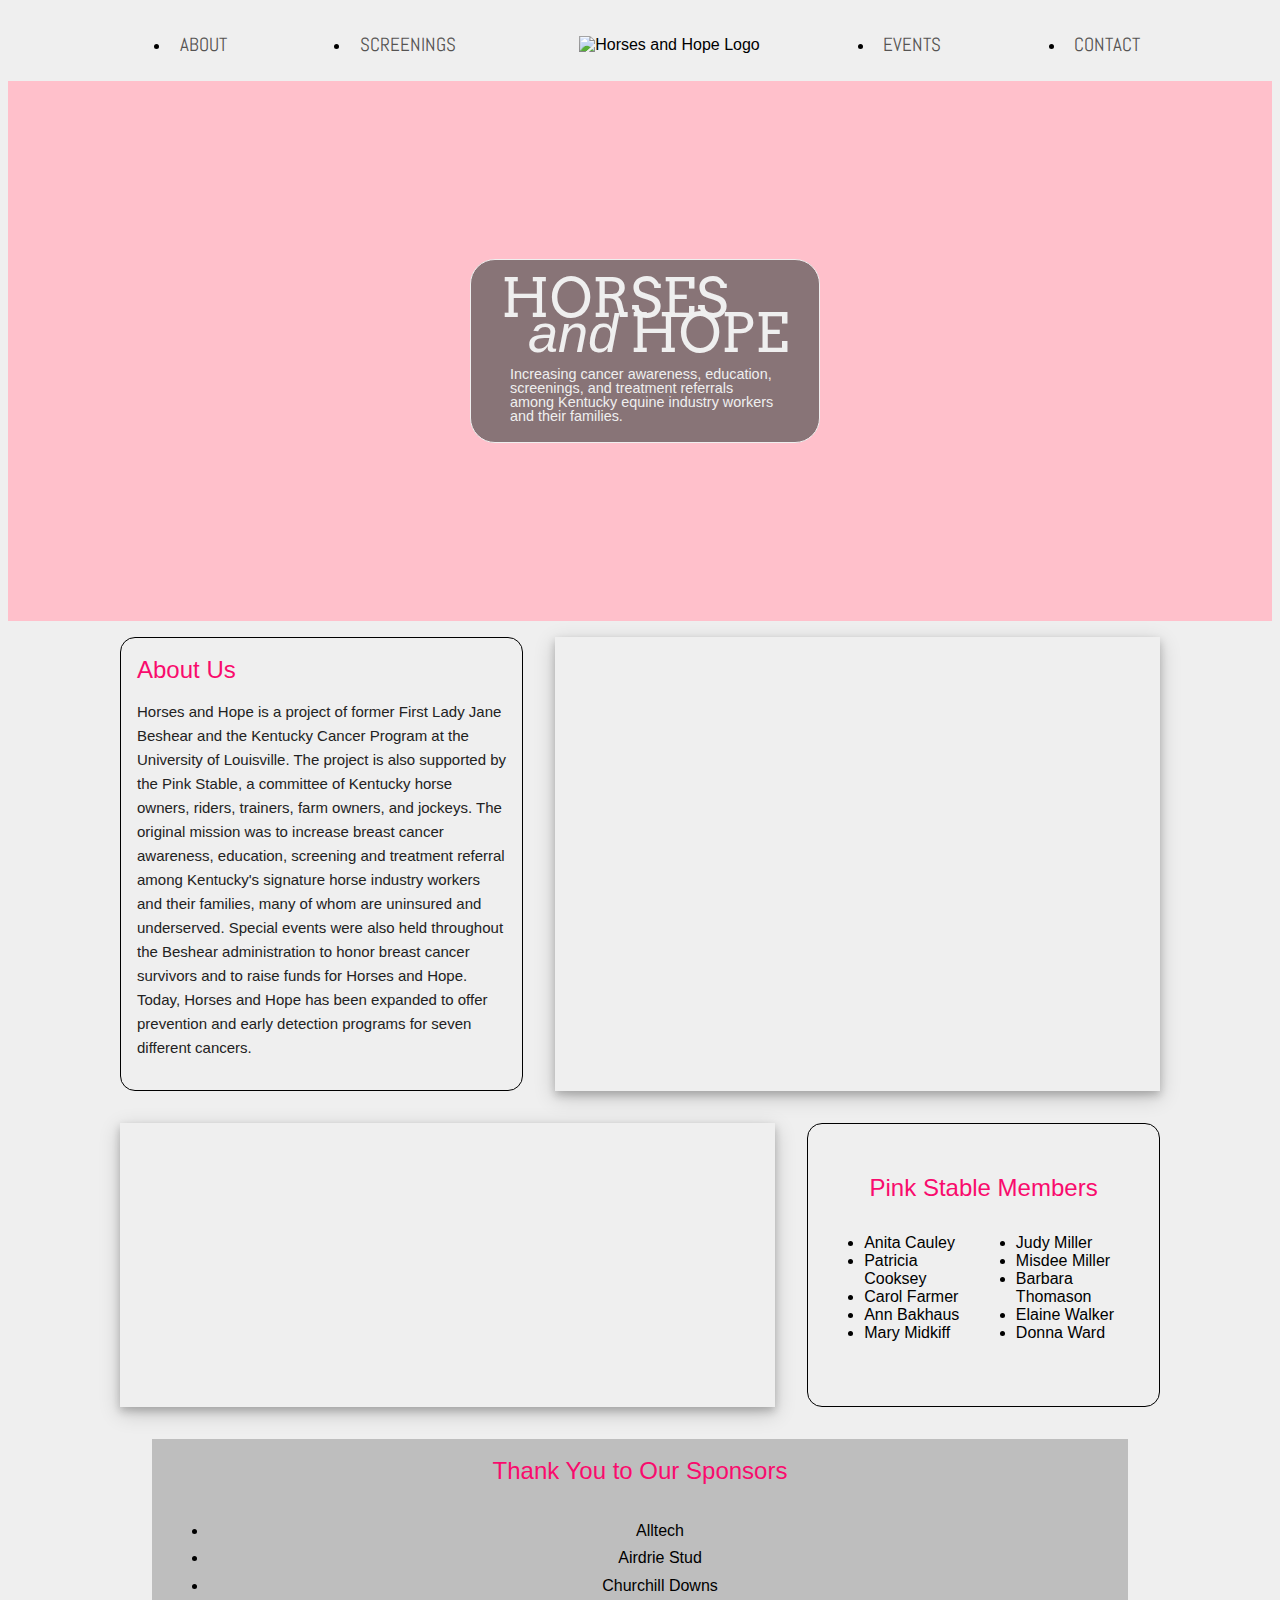
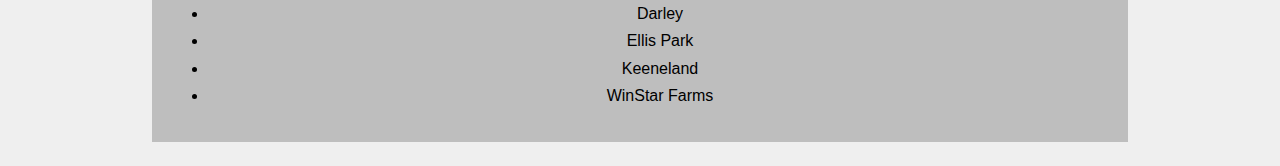
==== index.html @ d14c0bf7 "Rename index file" ====
<!DOCTYPE html>
<html lang="en">
<head>
    <meta charset="UTF-8">
    <meta name="viewport" content="width=device-width, initial-scale=1.0">
    <meta http-equiv="X-UA-Compatible" content="ie=edge">
    <link href='https://fonts.googleapis.com/css?family=Abel' rel='stylesheet'>
    <link href="https://fonts.googleapis.com/css?family=Arvo&display=swap" rel="stylesheet">
    <link rel="stylesheet" type="text/css" href="css/normalize.css">
    <link rel="stylesheet" type="text/css" href="css/mainflex.css">
    <script type="text/javascript" src="app.js"></script>
    <title>Horses and Hope</title>
</head>
<body>
    <div class="banner">    
        <img src="img/logovector.png" alt="Horses and Hope Logo" id="logo">
        <div class="dropdown-menu">
            <button onclick="myFunction()" class="menu-button"><img src="img/menu.png" alt="Hamburger menu icon" class="menu"></button>
            <div id="myDropdown" class="dropdown-content">
                <a href="indexflex.html">About</a>
                <a href="screenings.html">Screenings</a>
                <a href="events.html">Events</a>
                <a href="contact.html">Contact</a>
            </div>
        </div>
        <ul class="main-nav">
            <li><a href="indexflex.html">About</a></li>
            <li><a href="screenings.html">Screenings</a></li>
            <img src="img/logovector.png" alt="Horses and Hope Logo" id="nav-logo" a href="indexflex.html">
            <li><a href="events.html">Events</a></li>
            <li><a href="contact.html">Contact</a></li>
        </ul>
    </div>
    <div class="main-page">
        <div class="title">
            <h1>HORSES <br>&ensp;<i>and</i> HOPE</h1>
                <h2 class="mission">Increasing cancer awareness, education, screenings, and treatment referrals among Kentucky equine industry workers and their families.</h2>
        </div>
    </div>

    <div class="intro">
        <div class="col col1">
            <h2>About Us</h2>
                <p>Horses and Hope is a project of former First Lady Jane Beshear and the Kentucky Cancer Program at the University of Louisville. 
                    The project is also supported by the Pink Stable, a committee of Kentucky horse owners, riders, trainers, farm owners, and jockeys. 
                    The original mission was to increase breast cancer awareness, education, screening and treatment referral among Kentucky's signature 
                    horse industry workers and their families, many of whom are uninsured and underserved.  Special events were also held throughout 
                    the Beshear administration to honor breast cancer survivors and to raise funds for Horses and Hope.  Today, Horses and Hope has 
                    been expanded to offer prevention and early detection programs for seven different cancers.</p>
        </div>

        <div class="col img1">
            <div class="img1-inner"></div>
        </div>

        <div class="col img2">
        </div>

        <div class="col col2">
            <h2 class="stable-title">Pink Stable Members</h2>
                <div class="stable">
                    <ul class="stable-list">
                        <li>Anita Cauley</li>
                        <li>Patricia Cooksey</li>
                        <li>Carol Farmer</li>
                        <li>Ann Bakhaus</li>
                        <li>Mary Midkiff</li>
                    </ul>
                    <ul class="stable-list">
                        <li>Judy Miller</li>
                        <li>Misdee Miller</li>
                        <li>Barbara Thomason</li>
                        <li>Elaine Walker</li>
                        <li>Donna Ward</li>
                    </ul>
                </div>  
        </div>

        <div class="col col3">
            <h2>Thank You to Our Sponsors</h2>
                <ul>
                    <li>Alltech</li>
                    <li>Airdrie Stud</li>
                    <li>Churchill Downs</li>
                    <li>Darley</li>
                    <li>Ellis Park</li>
                    <li>Keeneland</li>
                    <li>WinStar Farms</li>
                </ul>
        </div>
    </div>
    
</body>
</html>
---- css/mainflex.css ----
/* Header */

* {
	box-sizing: border-box;
	font-family: 'Open Sans', sans-serif; 
}

body {
	background-color: #efefef;
	background-repeat: no-repeat;
	background-size: cover;
}

.banner {
	position: relative;
	width: 100%;
	overflow: hidden;
	top: 0;
	right: 0;
	left: 0;
	z-index: 700;
	background-color: #efefef;
	display: flex;
	flex-direction: row;
	justify-content: space-between;
	align-items: center;
}

#logo {
	margin-right: auto;
	min-width: 1em;
	max-height: 50px;
	padding-left: 1vw;
}

/* Menu */

.menu {
	max-height: 2em;
}

.menu-button {
	border: none;
	cursor: pointer;
	background-color: transparent;
	margin-right: 10px;
}

.menu-button:hover, .menu-button:focus {
	border: solid black 1px;
}

.dropdown {
	position: relative;
	display: inline-block;
}

.dropdown-content {
	display: none;
	position: absolute;
	background-color: pink;
	min-width: 160px;
	box-shadow: 0px 8px 16px 0px rgba(0,0,0,0.2);
	z-index: 900;
}

.dropdown-content a {
	color: black;
	padding: 12px 16px;
	text-decoration: none;
	display: block;
}

.dropdown-content a:hover {background-color: #ddd}

.show {display:block;}

.main-nav {
	display: none;
}

/* Mission Styling */

h1 {
	color: #F90B6D; 
	font-family: 'Open Sans', sans-serif; 
	font-size: 1.2em; 
	font-weight: 300; 
	line-height: 1em; 
	margin: 0 0 16px;
}

h2 { 
	color: #F90B6D; 
	font-family: 'Open Sans', sans-serif; 
	font-size: 24px; 
	font-weight: 300; 
	line-height: 32px; 
	margin: 0 0 14px; }


p { 
	color: #222; 
	font-family: 'Open Sans', sans-serif; 
	font-size: 15px; 
	font-weight: 400; 
	line-height: 24px; 
	margin: 0 0 14px; }

.main-page {
	background-color: pink;
	background-image: url(../img/race-edit.png);
	background-position: 50% 30%;
	background-repeat: no-repeat;
	background-size: cover;
	display: flex;
	align-items: center;
	justify-content: center;
	height: 50vh;
	padding-right: 10%;
}

.title {
	/* margin-right: 25%; */
	margin-left: 12%;
	display: flex;
	flex-direction: column;
	align-items: center;
	justify-content: center;
	border-radius: 25px;
	border: solid 1px #efefef;
	padding: 20px 20px 10px 20px;
	width: 300px;
	background-color: rgba(86, 84, 83, 0.7);
}


.title h1 {
	font-family: 'Arvo', serif;
	color: #efefef;
	font-size: 2.7em;  
	line-height: 30px; 
}

.mission {
	font-family: 'Open Sans', sans-serif;
	color: #efefef;
	font-size: 0.8em;
	line-height: 1em;
	/* width: 90%; */
	width: 240px;
	text-align: justify;
}

/* Content Columns */

.intro {
	display: flex;
	flex-direction: column;
}

.col {
	background: transparent;
	padding: 1em;
	margin: 1em; 
}

.col1 {
	border: solid black 1.5px;
	border-radius: 15px;
}

.img1{
	display: none;
}

/* .col2 {
	display: flex;
	flex-direction: column;
	justify-content: space-around;
	align-content: center;
	background: transparent;
	background-image: url(../img/pink-stable.jpg);
	background-repeat: no-repeat;
	background-size: cover;
	background-position: 50% 30%;
} */

.col2 {
	display: flex;
	flex-direction: column;
	justify-content: space-around;
	align-content: center;
    position: relative;
    background: white;
	overflow: hidden;
	border: solid black 1.5px;
	border-radius: 15px;
}

.col2:before {
    content: ' ';
    display: block;
    position: absolute;
    left: 0;
    top: 0;
    width: 100%;
    height: 100%;
    z-index: 1;
	opacity: 0.4;
	background-image: url(../img/pink-stable.jpg);
	background-repeat: no-repeat;
	background-size: cover;
	background-position: 50% 30%;	
}

.stable-title {
	align-self: center;
	z-index: 2;
}

.stable {
	display: flex;
	flex-direction: row;
	justify-content: space-around;
	z-index: 2;
}

.stable-list {
	font-family: 'Open Sans', sans-serif;
}


/* Media Queries */

@media only screen and (min-width: 550px) {
	* {
		box-sizing: border-box;
		font-family: 'Open Sans', sans-serif; 
	}

	body {
		background-color: #efefef;
		background-repeat: no-repeat;
		background-size: cover;
	}

	.banner {
		padding: 0.5em;
		width: 100%;
		overflow: hidden;
		right: 0;
		left: 0;
		z-index: 700;
		background-color: #efefef;
		display: flex;
		flex-direction: row;
		justify-content: space-between;
	}

	#logo {
		display: none;
	}

	.menu-button {
		display: none;
	}

	.main-nav {
		width: 100%;
		display: flex;
		justify-content: space-evenly;
		align-items: center;
	}
	
	.main-nav ul {
		display: flex;
		flex-direction: row;
		justify-content: flex-end;
		align-items: stretch;
		padding-top: 20px;
	}
	
	.main-nav a {
		display: inline-block;
		font-size: 1.2em;
		padding: 0 0.5em;
		color: #565453;
		text-decoration: none;
		text-transform: uppercase;
		font-family: "Abel";
	}
	
	.main-nav a:hover {
		color: #F90B6D;
		text-decoration: none;
	}

	.main-nav-dropdown {
		display: none;
	}

	#nav-logo {
		min-width: 1em;
		max-height: 40px;
	}

	/* h1 {
		color: #F90B6D; 
		font-family: 'Open Sans', sans-serif; 
		font-size: 20px; 
		font-weight: 300; 
		line-height: 25px; 
		margin: 0 0 16px;
	}

	h2 { 
		color: #F90B6D; 
		font-family: 'Open Sans', sans-serif; 
		font-size: 24px; 
		font-weight: 300; 
		line-height: 32px; 
		margin: 0 0 14px; } */


	p { 
		color: #222; 
		font-family: 'Open Sans', sans-serif; 
		font-size: 15px; 
		font-weight: 400; 
		line-height: 24px; 
		margin: 0 0 14px; }
}

@media only screen and (min-width: 833px) {

	.main-page {
		height: 60vh;
		width: 100%;
	}

	.title {
		/* margin-right: 25%; */
		margin-left: 12%;
		display: flex;
		flex-direction: column;
		align-items: center;
		justify-content: center;
		border-radius: 25px;
		border: solid 1px #efefef;
		padding: 20px 20px 5px 20px;
		width: 350px;
		background-color: rgba(86, 84, 83, 0.7);
	}


	.title h1 {
		font-family: 'Arvo', serif;
		color: #efefef;
		font-size: 3.375em;  
		line-height: 35px; 
	}

	.mission {
		font-family: 'Open Sans', sans-serif;
		color: #efefef;
		font-size: 0.9em;
		line-height: 0.975em;
		width: 270px;
		text-align: left;
	}

	.menu-button {
		display: none;
	}

	.intro {
		margin: 0 10vw;
		flex-direction: row;
		flex-wrap: wrap;
		background-color: transparent;
	}

	.col1 {
		width: 40%;
		margin: 1em 1em 1em -1em;
	}

	.img1 {
		display: block;
		width: 60%;
		margin: 1em -1em 1em 1em;
		background-image: url(../img/pink-mustang.jpeg);
		background-size: cover;
		box-shadow: 0 4px 8px 0 rgba(0, 0, 0, 0.2), 0 6px 20px 0 rgba(0, 0, 0, 0.19);
	}

	/* .img1-inner {
		width: 100%;
		height: 100%;
		background-image: url(../img/pink-mustang.jpeg);
		background-size: cover;
	} */

	.col2 {
		background: transparent;
		background-image: none;
		width: 35%;
		padding: 3em 1em;
		margin: 1em -1em 1em 1em;
	}

	.col2:before {
		display: none;
	}

	.img2 {
		background-image: url(../img/pink-stable.jpg);
		background-size: cover;
		background-position: 50%;
		box-shadow: 0 4px 8px 0 rgba(0, 0, 0, 0.2), 0 6px 20px 0 rgba(0, 0, 0, 0.19);
		width: 65%;
		margin: 1em 1em 1em -1em;
	}

	.col3{
		width: 100%;
		display: flex;
		flex-direction: column;
		justify-content: center;
		flex-wrap: wrap;
		background: #BEBEBE;
	}

	.col3 h2 {
		text-align: center;
	}

	.col3 li {
		padding: 0.3em;
		text-align: center;
	}
}
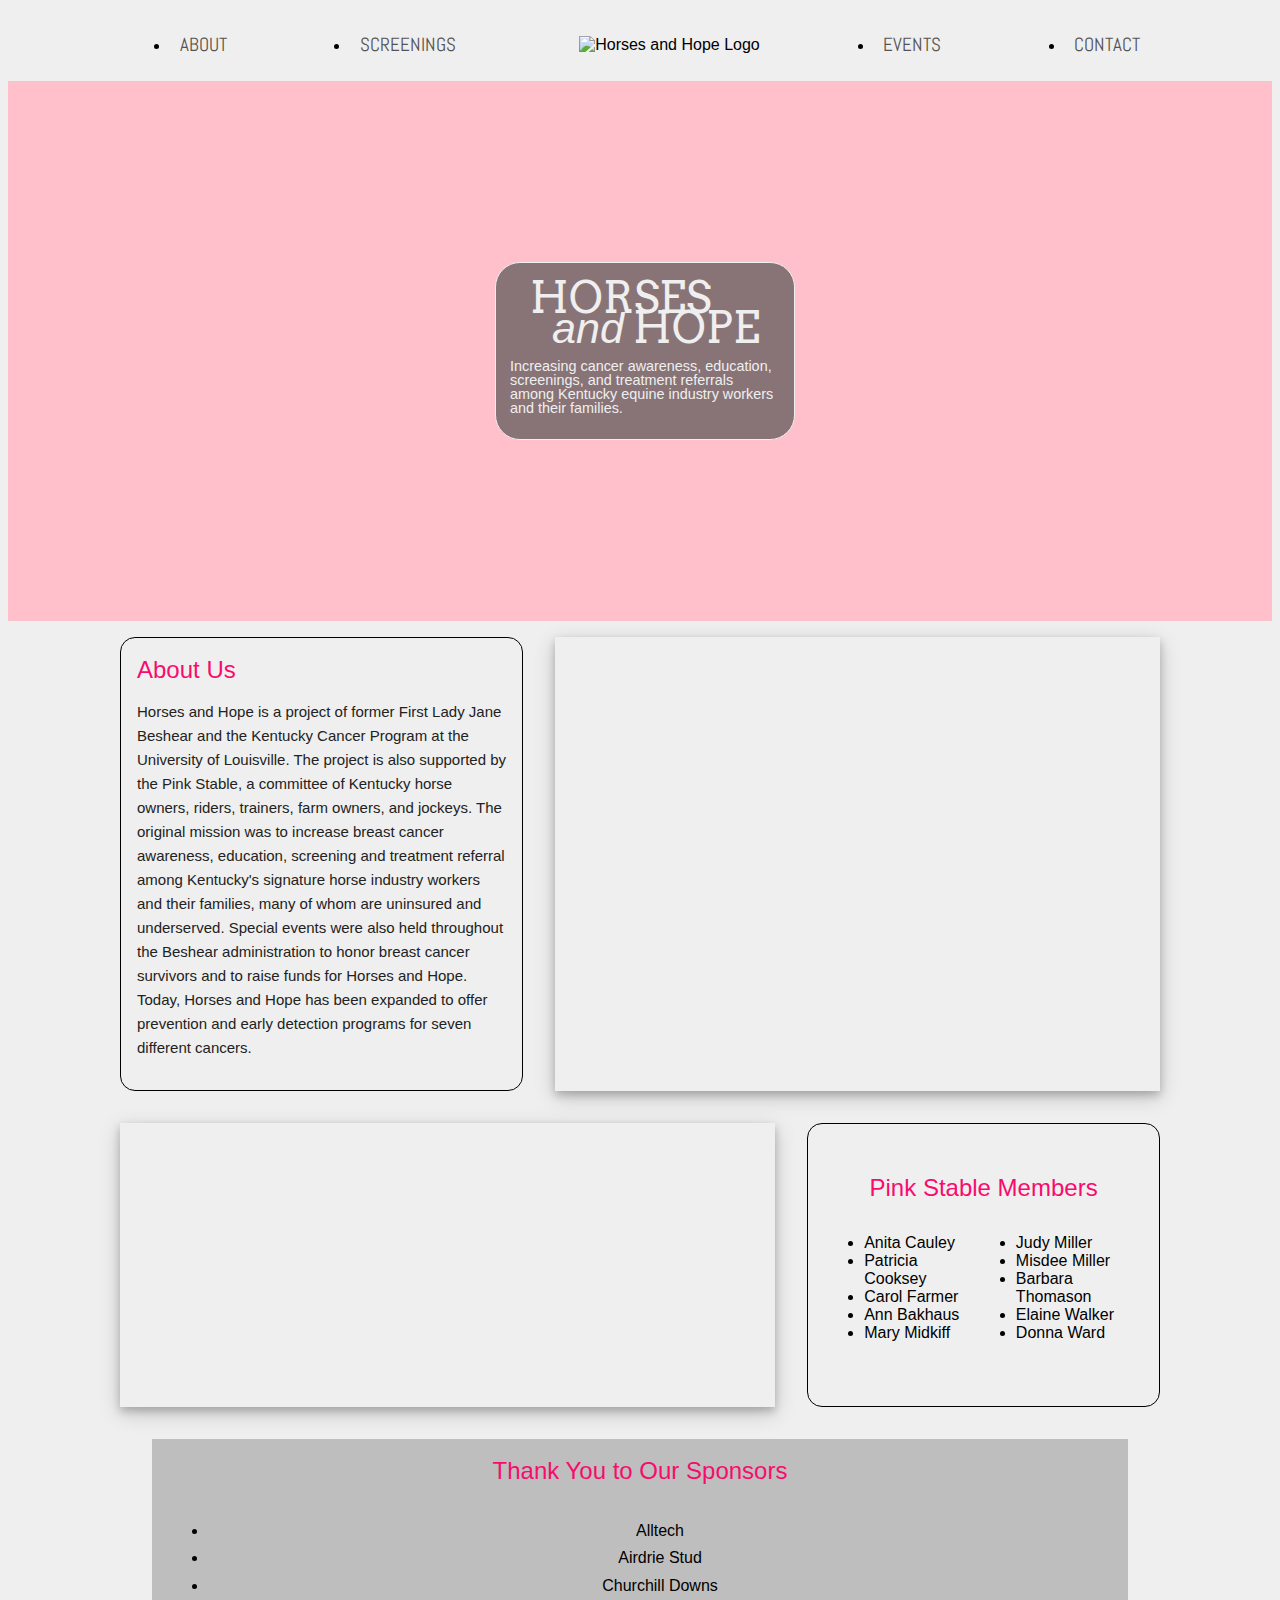
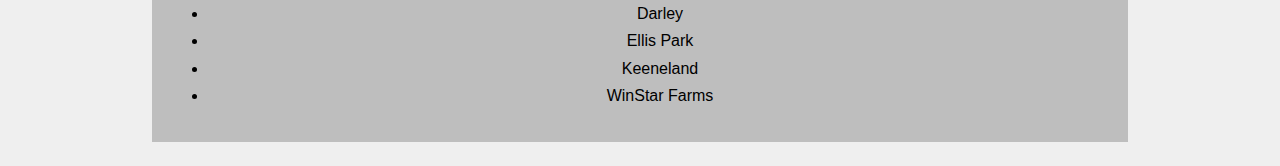
==== commit 382eef6b: "Add mobile dropdown menu" ====
--- a/index.html
+++ b/index.html
@@ -8,14 +8,15 @@
     <link href="https://fonts.googleapis.com/css?family=Arvo&display=swap" rel="stylesheet">
     <link rel="stylesheet" type="text/css" href="css/normalize.css">
     <link rel="stylesheet" type="text/css" href="css/mainflex.css">
-    <script type="text/javascript" src="app.js"></script>
+    <script type="text/javascript" src="js/app.js"></script>
     <title>Horses and Hope</title>
 </head>
 <body>
-    <div class="banner">    
+    <div class="top-menu">    
         <img src="img/logovector.png" alt="Horses and Hope Logo" id="logo">
         <div class="dropdown-menu">
-            <button onclick="myFunction()" class="menu-button"><img src="img/menu.png" alt="Hamburger menu icon" class="menu"></button>
+            <button class="menu-button">Menu</button>
+            <!-- <img src="img/menu.png" alt="Dropdown menu icon" id="hamburger-menu"> -->
             <div id="myDropdown" class="dropdown-content">
                 <a href="indexflex.html">About</a>
                 <a href="screenings.html">Screenings</a>
--- a/css/mainflex.css
+++ b/css/mainflex.css
@@ -1,4 +1,4 @@
-/* Header */
+/* Universal Styling */
 
 * {
 	box-sizing: border-box;
@@ -11,13 +11,12 @@
 	background-size: cover;
 }
 
-.banner {
-	position: relative;
+/* Navigation Menu */
+
+.top-menu {
+	position: fixed;
 	width: 100%;
-	overflow: hidden;
-	top: 0;
-	right: 0;
-	left: 0;
+	height: 50px;
 	z-index: 700;
 	background-color: #efefef;
 	display: flex;
@@ -33,9 +32,7 @@
 	padding-left: 1vw;
 }
 
-/* Menu */
-
-.menu {
+#hamburger-menu {
 	max-height: 2em;
 }
 
@@ -44,20 +41,23 @@
 	cursor: pointer;
 	background-color: transparent;
 	margin-right: 10px;
+	z-index: 901;
 }
 
 .menu-button:hover, .menu-button:focus {
 	border: solid black 1px;
 }
 
-.dropdown {
-	position: relative;
-	display: inline-block;
+.dropdown-menu {
+	display: flex;
+	flex-direction: column;
 }
 
 .dropdown-content {
 	display: none;
 	position: absolute;
+	top: 45px;
+	right: 20px;
 	background-color: pink;
 	min-width: 160px;
 	box-shadow: 0px 8px 16px 0px rgba(0,0,0,0.2);
@@ -79,7 +79,7 @@
 	display: none;
 }
 
-/* Mission Styling */
+/* Mission Banner Styling */
 
 h1 {
 	color: #F90B6D; 
@@ -234,20 +234,12 @@
 /* Media Queries */
 
 @media only screen and (min-width: 550px) {
-	* {
-		box-sizing: border-box;
-		font-family: 'Open Sans', sans-serif; 
-	}
-
-	body {
-		background-color: #efefef;
-		background-repeat: no-repeat;
-		background-size: cover;
-	}
-
-	.banner {
+
+	.top-menu {
 		padding: 0.5em;
+		position: static;
 		width: 100%;
+		height: auto;
 		overflow: hidden;
 		right: 0;
 		left: 0;
@@ -321,7 +313,7 @@
 		font-weight: 300; 
 		line-height: 32px; 
 		margin: 0 0 14px; } */
-
+/* 
 
 	p { 
 		color: #222; 
@@ -329,36 +321,15 @@
 		font-size: 15px; 
 		font-weight: 400; 
 		line-height: 24px; 
-		margin: 0 0 14px; }
+		margin: 0 0 14px; } */
 }
 
 @media only screen and (min-width: 833px) {
 
+	
 	.main-page {
 		height: 60vh;
 		width: 100%;
-	}
-
-	.title {
-		/* margin-right: 25%; */
-		margin-left: 12%;
-		display: flex;
-		flex-direction: column;
-		align-items: center;
-		justify-content: center;
-		border-radius: 25px;
-		border: solid 1px #efefef;
-		padding: 20px 20px 5px 20px;
-		width: 350px;
-		background-color: rgba(86, 84, 83, 0.7);
-	}
-
-
-	.title h1 {
-		font-family: 'Arvo', serif;
-		color: #efefef;
-		font-size: 3.375em;  
-		line-height: 35px; 
 	}
 
 	.mission {
@@ -392,6 +363,7 @@
 		margin: 1em -1em 1em 1em;
 		background-image: url(../img/pink-mustang.jpeg);
 		background-size: cover;
+		background-position: center;
 		box-shadow: 0 4px 8px 0 rgba(0, 0, 0, 0.2), 0 6px 20px 0 rgba(0, 0, 0, 0.19);
 	}
 
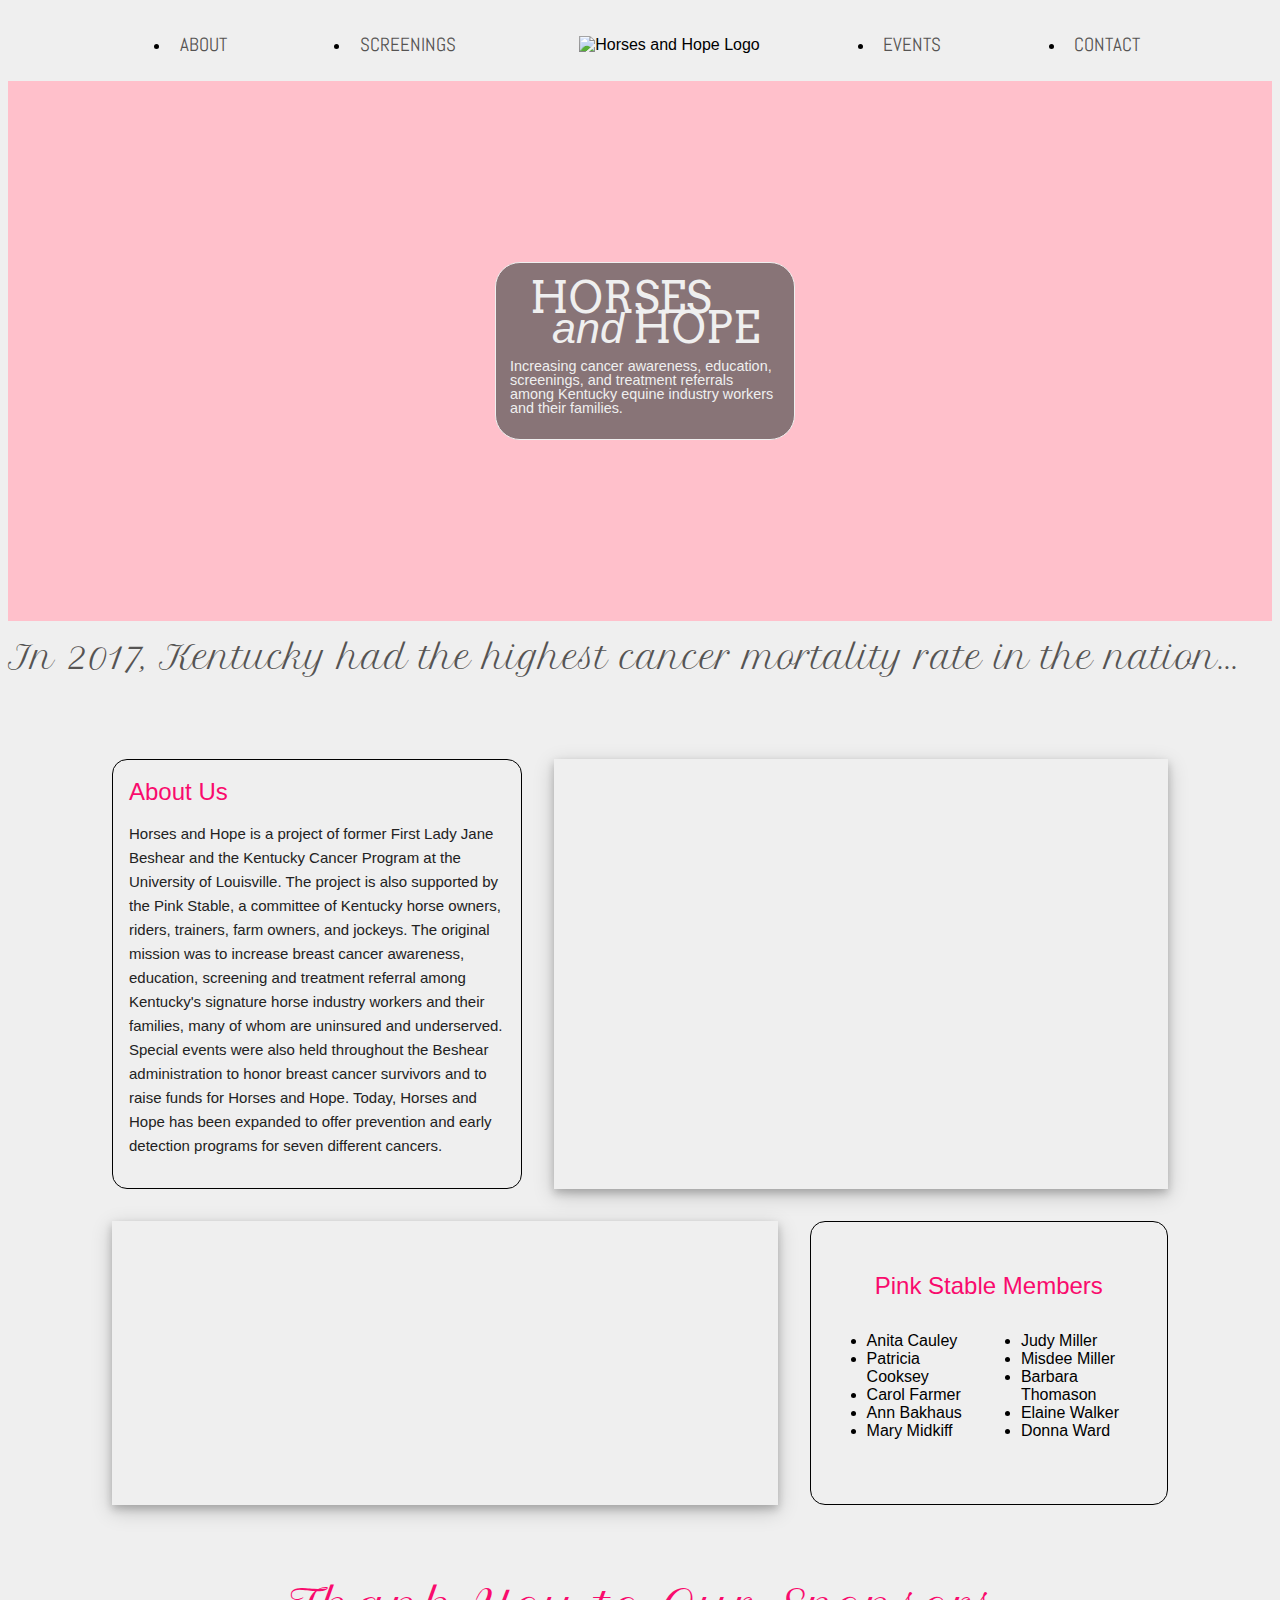
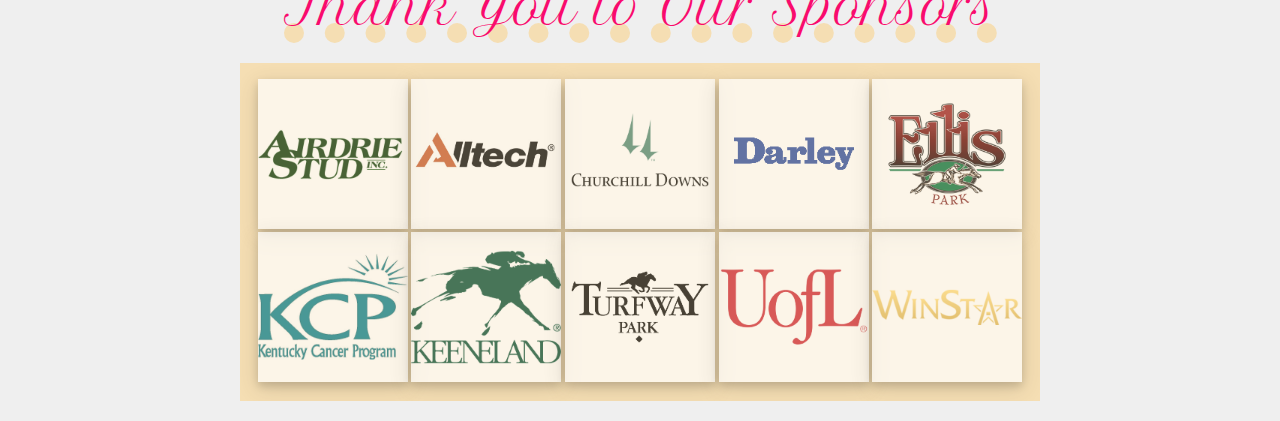
==== commit a719987c: "Add sponsor logos and animation" ====
--- a/index.html
+++ b/index.html
@@ -6,8 +6,10 @@
     <meta http-equiv="X-UA-Compatible" content="ie=edge">
     <link href='https://fonts.googleapis.com/css?family=Abel' rel='stylesheet'>
     <link href="https://fonts.googleapis.com/css?family=Arvo&display=swap" rel="stylesheet">
+    <link href="https://fonts.googleapis.com/css?family=Libre+Franklin|Pacifico|Petit+Formal+Script&display=swap" rel="stylesheet">
     <link rel="stylesheet" type="text/css" href="css/normalize.css">
     <link rel="stylesheet" type="text/css" href="css/mainflex.css">
+    <link rel="stylesheet" href="css/animate.min.css">
     <script type="text/javascript" src="js/app.js"></script>
     <title>Horses and Hope</title>
 </head>
@@ -15,8 +17,9 @@
     <div class="top-menu">    
         <img src="img/logovector.png" alt="Horses and Hope Logo" id="logo">
         <div class="dropdown-menu">
-            <button class="menu-button">Menu</button>
-            <!-- <img src="img/menu.png" alt="Dropdown menu icon" id="hamburger-menu"> -->
+            <!-- <script src="https://kit.fontawesome.com/201d859a27.js"></script>
+            <button class="menu-button"><i class="fas fa-bars" id="menu-button"></i></button> -->
+            <img src="img/menu.png" alt="Dropdown menu icon" class="menu-button" id="hamburger-menu">
             <div id="myDropdown" class="dropdown-content">
                 <a href="indexflex.html">About</a>
                 <a href="screenings.html">Screenings</a>
@@ -38,6 +41,8 @@
                 <h2 class="mission">Increasing cancer awareness, education, screenings, and treatment referrals among Kentucky equine industry workers and their families.</h2>
         </div>
     </div>
+
+    <h1 class="animated fadeInLeft delay-2s" id="stat">In 2017, Kentucky had the highest cancer mortality rate in the nation...</h1>
 
     <div class="intro">
         <div class="col col1">
@@ -89,6 +94,20 @@
                     <li>WinStar Farms</li>
                 </ul>
         </div>
+        <h2 id="sponsor">Thank You to Our Sponsors</h2>
+        <div class="col col4">
+                    <img src="img/airdrie.png" alt="Airdrie Stud logo" id="sponsor-logo">
+                    <img src="img/alltech.png" alt="Alltech logo" id="sponsor-logo">
+                    <img src="img/churchilldowns.png" alt="Churchill Downs logo" id="sponsor-logo">
+                    <img src="img/darley.png" alt="Darley Stud logo" id="sponsor-logo">
+                    <img src="img/ellispark.png" alt="Ellis Park logo" id="sponsor-logo">
+                    <img src="img/kcp.png" alt="Kentucky Cancer Program logo" id="sponsor-logo">
+                    <img src="img/keeneland.png" alt="Keeneland logo" id="sponsor-logo">
+                    <img src="img/turfway.png" alt="Turfway Park logo" id="sponsor-logo">
+                    <img src="img/uofl.png" alt="University of Louisville logo" id="sponsor-logo">
+                    <img src="img/winstar.png" alt="Winstar Farm logo" id="sponsor-logo">
+
+            </div>
     </div>
     
 </body>
--- a/css/mainflex.css
+++ b/css/mainflex.css
@@ -9,12 +9,45 @@
 	background-color: #efefef;
 	background-repeat: no-repeat;
 	background-size: cover;
-}
+	-webkit-animation: fadein 3s; /* Safari, Chrome and Opera > 12.1 */
+	-moz-animation: fadein 3s; /* Firefox < 16 */
+ 	-ms-animation: fadein 3s; /* Internet Explorer */
+ 	 -o-animation: fadein 3s; /* Opera < 12.1 */
+	 animation: fadein 3s;
+}
+
+	@keyframes fadein {
+	from { opacity: 0; }
+	to   { opacity: 1; }
+	}
+
+	/* Firefox < 16 */
+	@-moz-keyframes fadein {
+	from { opacity: 0; }
+	to   { opacity: 1; }
+	}
+
+	/* Safari, Chrome and Opera > 12.1 */
+	@-webkit-keyframes fadein {
+	from { opacity: 0; }
+	to   { opacity: 1; }
+	}
+
+	/* Internet Explorer */
+	@-ms-keyframes fadein {
+	from { opacity: 0; }
+	to   { opacity: 1; }
+	}
+
+	/* Opera < 12.1 */
+	@-o-keyframes fadein {
+	from { opacity: 0; }
+	to   { opacity: 1; }
+	}
 
 /* Navigation Menu */
 
 .top-menu {
-	position: fixed;
 	width: 100%;
 	height: 50px;
 	z-index: 700;
@@ -42,10 +75,6 @@
 	background-color: transparent;
 	margin-right: 10px;
 	z-index: 901;
-}
-
-.menu-button:hover, .menu-button:focus {
-	border: solid black 1px;
 }
 
 .dropdown-menu {
@@ -69,6 +98,7 @@
 	padding: 12px 16px;
 	text-decoration: none;
 	display: block;
+    transition: all 0.5s ease-out;
 }
 
 .dropdown-content a:hover {background-color: #ddd}
@@ -152,6 +182,15 @@
 	text-align: justify;
 }
 
+/* Stat Title */
+
+#stat {
+	font-family: 'Petit Formal Script', cursive;
+	margin-top: 20px;
+	color: #565453;
+	font-size: 2em;
+}
+
 /* Content Columns */
 
 .intro {
@@ -170,7 +209,7 @@
 	border-radius: 15px;
 }
 
-.img1{
+.img1, .img2 {
 	display: none;
 }
 
@@ -230,6 +269,28 @@
 	font-family: 'Open Sans', sans-serif;
 }
 
+.col3{
+	width: 70%;
+	display: flex;
+	flex-direction: column;
+	margin: auto;
+	flex-wrap: wrap;
+	background: #BEBEBE;
+}
+
+.col3 h2 {
+	text-align: center;
+}
+
+.col3 li {
+	padding: 0.3em;
+	text-align: center;
+}
+
+.col4, #sponsor {
+	display: none;
+}
+
 
 /* Media Queries */
 
@@ -305,7 +366,6 @@
 		line-height: 25px; 
 		margin: 0 0 16px;
 	}
-
 	h2 { 
 		color: #F90B6D; 
 		font-family: 'Open Sans', sans-serif; 
@@ -314,7 +374,6 @@
 		line-height: 32px; 
 		margin: 0 0 14px; } */
 /* 
-
 	p { 
 		color: #222; 
 		font-family: 'Open Sans', sans-serif; 
@@ -324,6 +383,14 @@
 		margin: 0 0 14px; } */
 }
 
+	.col2:before {
+		background-position: 50% 43%;
+	}
+
+	.col3 {
+		width: 50%;
+	}
+
 @media only screen and (min-width: 833px) {
 
 	
@@ -346,7 +413,8 @@
 	}
 
 	.intro {
-		margin: 0 10vw;
+		width: 80vw;
+		margin: 70px auto 20px;
 		flex-direction: row;
 		flex-wrap: wrap;
 		background-color: transparent;
@@ -387,6 +455,7 @@
 	}
 
 	.img2 {
+		display: block;
 		background-image: url(../img/pink-stable.jpg);
 		background-size: cover;
 		background-position: 50%;
@@ -395,21 +464,59 @@
 		margin: 1em 1em 1em -1em;
 	}
 
-	.col3{
+	.col3 {
+		display: none;
+	}
+
+	#sponsor {
+		display: block;
+		margin: 70px auto 20px;
+		font-family: 'Petit Formal Script', cursive;
+		font-size: 3em;
+		border-bottom: dotted 20px wheat; 
+	}
+
+	.col4 {
+		margin: auto;
+		position: relative;
+		overflow: hidden;
+		background-color: wheat;
+		padding: 1em; 
+		width: 800px;
+		display: flex;
+		flex-direction: row;
+		flex-wrap: wrap;
+		justify-content: space-around;
+		align-content: space-around;
+	}
+
+	.col4:before {
+		content: ' ';
+		display: block;
+		position: absolute;
+		left: 0;
+		top: 0;
 		width: 100%;
-		display: flex;
-		flex-direction: column;
-		justify-content: center;
-		flex-wrap: wrap;
-		background: #BEBEBE;
-	}
-
-	.col3 h2 {
-		text-align: center;
-	}
-
-	.col3 li {
-		padding: 0.3em;
-		text-align: center;
-	}
-}+		height: 100%;
+		z-index: 1;
+		opacity: 0.6;
+		background-image: url(../img/single-horse.png);
+		background-size: cover;
+	}
+
+	#sponsor-logo {
+		z-index: 2;
+		width: 150px;
+		height: 150px;
+		box-shadow: 0 4px 8px 0 rgba(0, 0, 0, 0.2), 0 6px 20px 0 rgba(0, 0, 0, 0.19);
+		margin-bottom: 3px;
+		opacity: 0.7;
+		  filter: alpha(opacity=70);
+		  transition: 1.5s ease;
+	}
+
+	#sponsor-logo:hover {
+		opacity: 1;
+		filter: alpha(opacity=100);
+	}
+
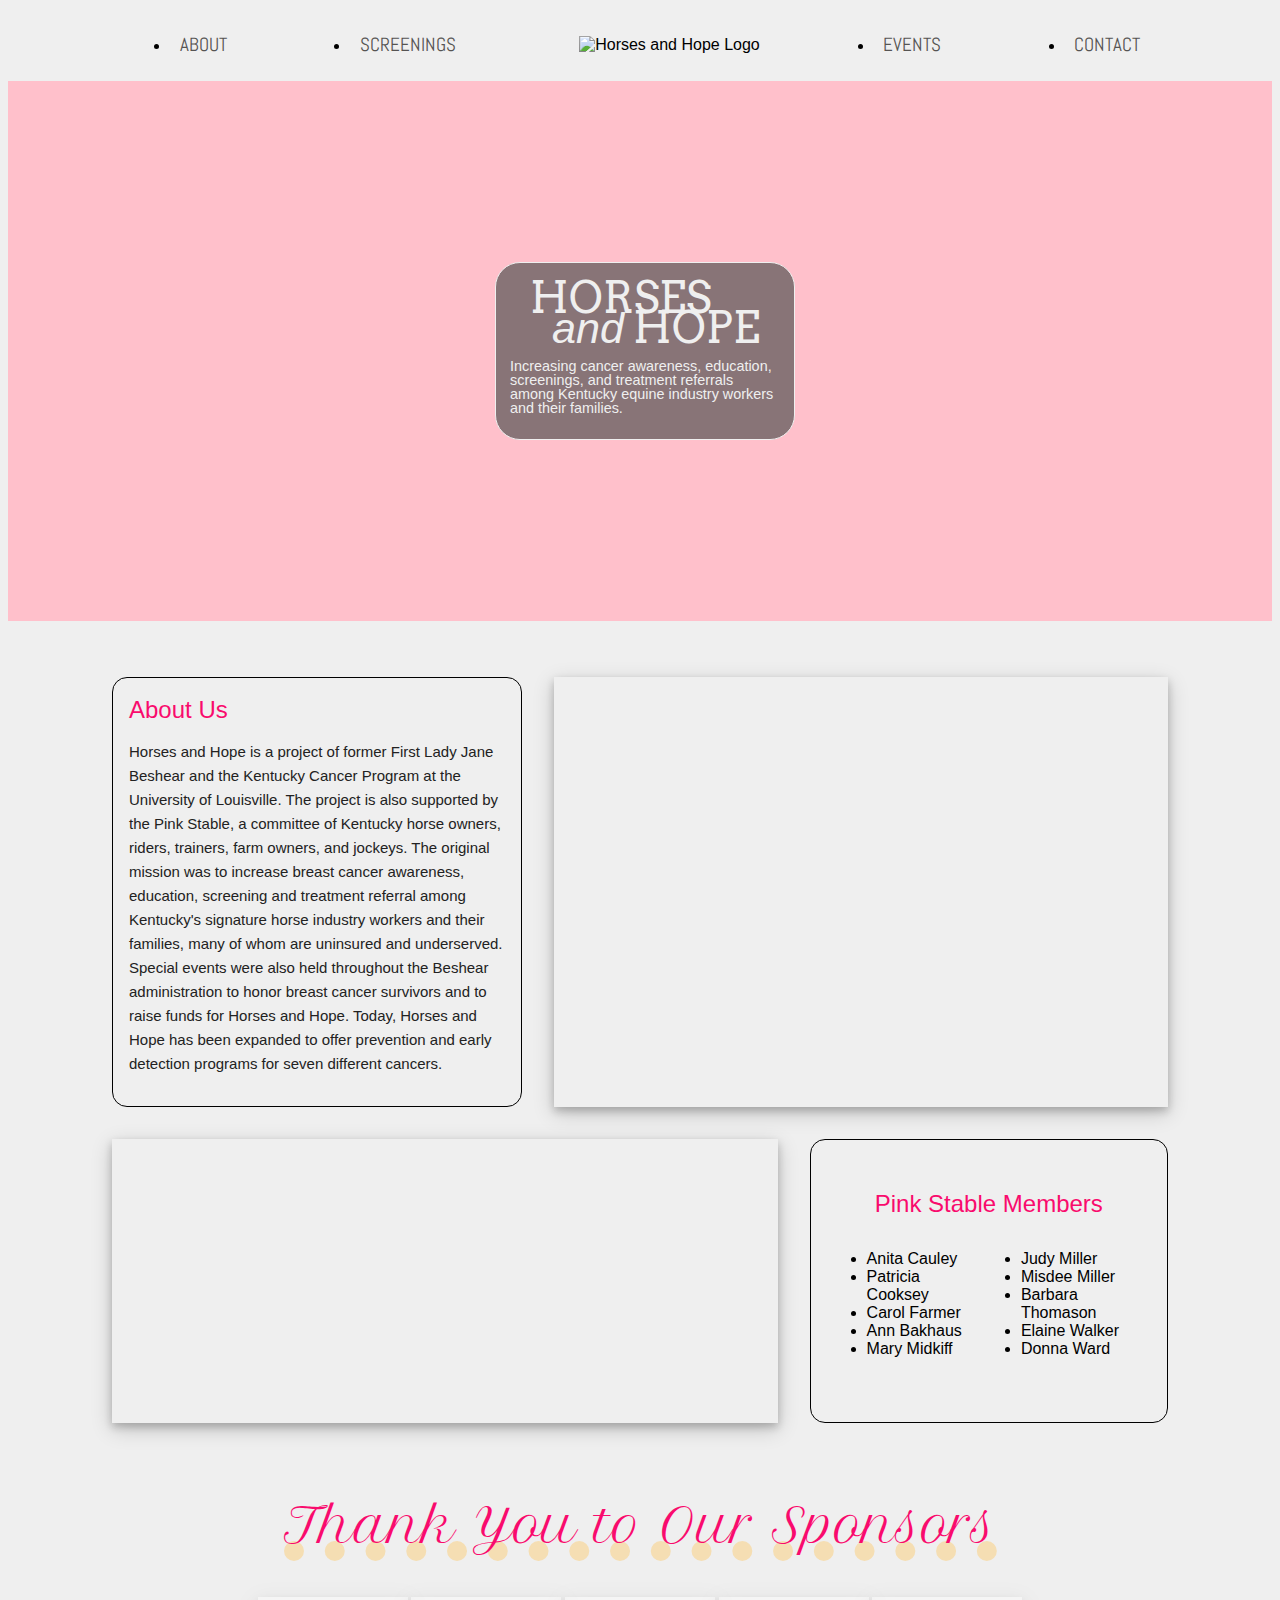
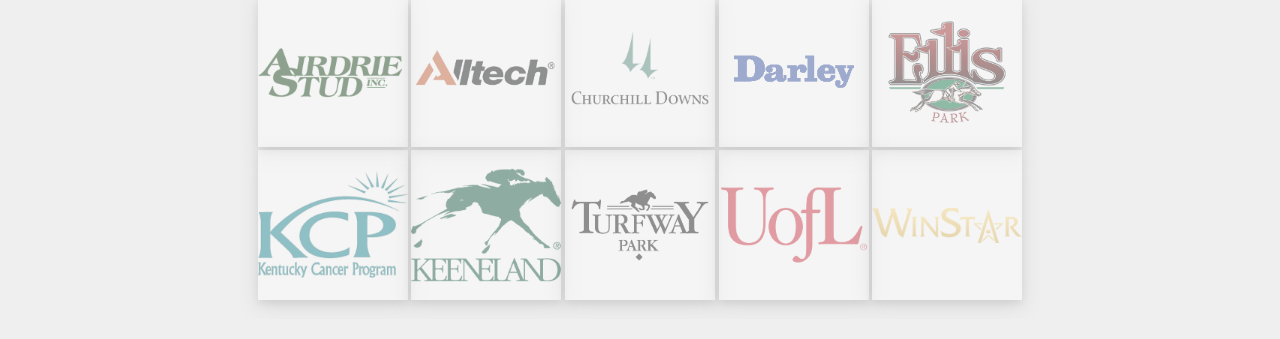
==== commit f98638bc: "Add sponsor logos" ====
--- a/index.html
+++ b/index.html
@@ -10,23 +10,21 @@
     <link rel="stylesheet" type="text/css" href="css/normalize.css">
     <link rel="stylesheet" type="text/css" href="css/mainflex.css">
     <link rel="stylesheet" href="css/animate.min.css">
-    <script type="text/javascript" src="js/app.js"></script>
     <title>Horses and Hope</title>
 </head>
 <body>
     <div class="top-menu">    
         <img src="img/logovector.png" alt="Horses and Hope Logo" id="logo">
-        <div class="dropdown-menu">
-            <!-- <script src="https://kit.fontawesome.com/201d859a27.js"></script>
-            <button class="menu-button"><i class="fas fa-bars" id="menu-button"></i></button> -->
-            <img src="img/menu.png" alt="Dropdown menu icon" class="menu-button" id="hamburger-menu">
-            <div id="myDropdown" class="dropdown-content">
+            <div id="menu-icons">
+                <img src="img/menu.png" alt="Dropdown menu icon" class="menu-button">
+                <img src="img/icons8-circled-x-50.png" alt="Exit dropdown menu" class="menu-button" style="display:none">
+            </div>
+            <div class="dropdown-content">
                 <a href="indexflex.html">About</a>
                 <a href="screenings.html">Screenings</a>
                 <a href="events.html">Events</a>
                 <a href="contact.html">Contact</a>
             </div>
-        </div>
         <ul class="main-nav">
             <li><a href="indexflex.html">About</a></li>
             <li><a href="screenings.html">Screenings</a></li>
@@ -41,8 +39,6 @@
                 <h2 class="mission">Increasing cancer awareness, education, screenings, and treatment referrals among Kentucky equine industry workers and their families.</h2>
         </div>
     </div>
-
-    <h1 class="animated fadeInLeft delay-2s" id="stat">In 2017, Kentucky had the highest cancer mortality rate in the nation...</h1>
 
     <div class="intro">
         <div class="col col1">
@@ -109,6 +105,7 @@
 
             </div>
     </div>
-    
+    <script type="text/javascript" src="js/jquery-3.4.1.min.js"></script>
+    <script type="text/javascript" src="js/app.js"></script>
 </body>
 </html>--- a/css/mainflex.css
+++ b/css/mainflex.css
@@ -65,21 +65,13 @@
 	padding-left: 1vw;
 }
 
-#hamburger-menu {
-	max-height: 2em;
-}
-
 .menu-button {
 	border: none;
 	cursor: pointer;
 	background-color: transparent;
 	margin-right: 10px;
+	max-height: 2em;
 	z-index: 901;
-}
-
-.dropdown-menu {
-	display: flex;
-	flex-direction: column;
 }
 
 .dropdown-content {
@@ -103,8 +95,6 @@
 
 .dropdown-content a:hover {background-color: #ddd}
 
-.show {display:block;}
-
 .main-nav {
 	display: none;
 }
@@ -180,15 +170,6 @@
 	/* width: 90%; */
 	width: 240px;
 	text-align: justify;
-}
-
-/* Stat Title */
-
-#stat {
-	font-family: 'Petit Formal Script', cursive;
-	margin-top: 20px;
-	color: #565453;
-	font-size: 2em;
 }
 
 /* Content Columns */
@@ -414,7 +395,7 @@
 
 	.intro {
 		width: 80vw;
-		margin: 70px auto 20px;
+		margin: 40px auto 20px;
 		flex-direction: row;
 		flex-wrap: wrap;
 		background-color: transparent;
@@ -480,7 +461,6 @@
 		margin: auto;
 		position: relative;
 		overflow: hidden;
-		background-color: wheat;
 		padding: 1em; 
 		width: 800px;
 		display: flex;
@@ -490,7 +470,7 @@
 		align-content: space-around;
 	}
 
-	.col4:before {
+	/* .col4:before {
 		content: ' ';
 		display: block;
 		position: absolute;
@@ -502,7 +482,8 @@
 		opacity: 0.6;
 		background-image: url(../img/single-horse.png);
 		background-size: cover;
-	}
+		background-position: 30%;
+	} */
 
 	#sponsor-logo {
 		z-index: 2;
@@ -510,13 +491,12 @@
 		height: 150px;
 		box-shadow: 0 4px 8px 0 rgba(0, 0, 0, 0.2), 0 6px 20px 0 rgba(0, 0, 0, 0.19);
 		margin-bottom: 3px;
-		opacity: 0.7;
-		  filter: alpha(opacity=70);
+		opacity: 0.4;
+		  filter: alpha(opacity=40);
 		  transition: 1.5s ease;
 	}
 
 	#sponsor-logo:hover {
 		opacity: 1;
 		filter: alpha(opacity=100);
-	}
-
+	}}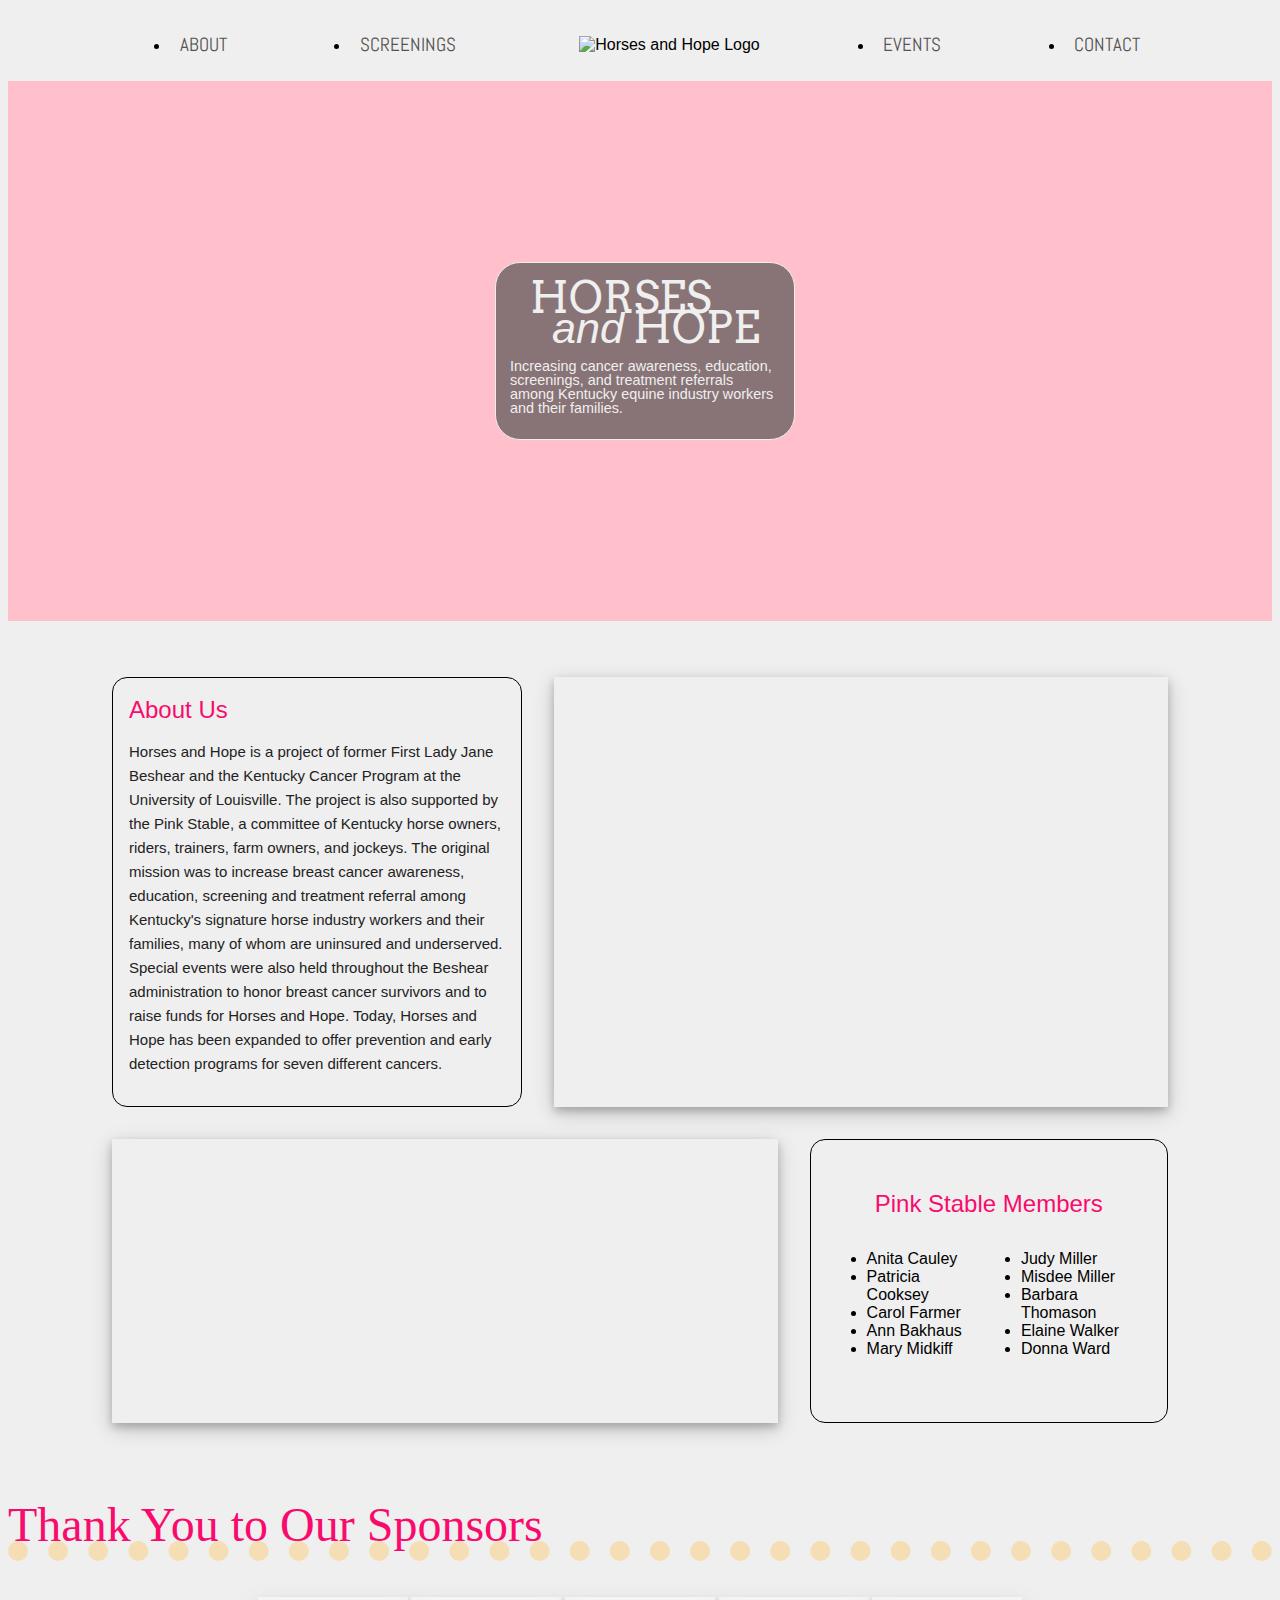
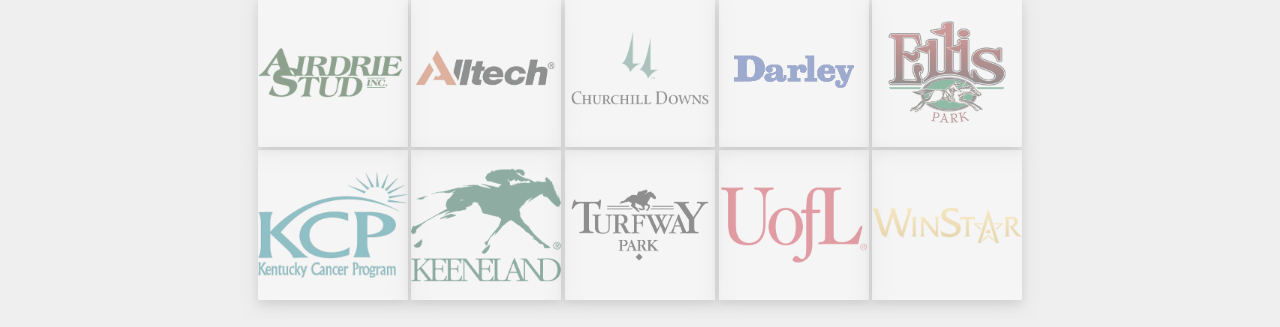
==== commit 0657c42e: "Created events page content" ====
--- a/index.html
+++ b/index.html
@@ -6,7 +6,7 @@
     <meta http-equiv="X-UA-Compatible" content="ie=edge">
     <link href='https://fonts.googleapis.com/css?family=Abel' rel='stylesheet'>
     <link href="https://fonts.googleapis.com/css?family=Arvo&display=swap" rel="stylesheet">
-    <link href="https://fonts.googleapis.com/css?family=Libre+Franklin|Pacifico|Petit+Formal+Script&display=swap" rel="stylesheet">
+    <link href="https://fonts.googleapis.com/css?family=Oxygen|Yanone+Kaffeesatz&display=swap" rel="stylesheet">
     <link rel="stylesheet" type="text/css" href="css/normalize.css">
     <link rel="stylesheet" type="text/css" href="css/mainflex.css">
     <link rel="stylesheet" href="css/animate.min.css">
@@ -20,13 +20,13 @@
                 <img src="img/icons8-circled-x-50.png" alt="Exit dropdown menu" class="menu-button" style="display:none">
             </div>
             <div class="dropdown-content">
-                <a href="indexflex.html">About</a>
+                <a href="index.html">About</a>
                 <a href="screenings.html">Screenings</a>
                 <a href="events.html">Events</a>
                 <a href="contact.html">Contact</a>
             </div>
         <ul class="main-nav">
-            <li><a href="indexflex.html">About</a></li>
+            <li><a href="index.html">About</a></li>
             <li><a href="screenings.html">Screenings</a></li>
             <img src="img/logovector.png" alt="Horses and Hope Logo" id="nav-logo" a href="indexflex.html">
             <li><a href="events.html">Events</a></li>
@@ -90,8 +90,9 @@
                     <li>WinStar Farms</li>
                 </ul>
         </div>
-        <h2 id="sponsor">Thank You to Our Sponsors</h2>
-        <div class="col col4">
+    </div>
+        <div class="sponsor"><h2 id="sponsor">Thank You to Our Sponsors</h2>
+            <div class="col col4">
                     <img src="img/airdrie.png" alt="Airdrie Stud logo" id="sponsor-logo">
                     <img src="img/alltech.png" alt="Alltech logo" id="sponsor-logo">
                     <img src="img/churchilldowns.png" alt="Churchill Downs logo" id="sponsor-logo">
@@ -102,10 +103,16 @@
                     <img src="img/turfway.png" alt="Turfway Park logo" id="sponsor-logo">
                     <img src="img/uofl.png" alt="University of Louisville logo" id="sponsor-logo">
                     <img src="img/winstar.png" alt="Winstar Farm logo" id="sponsor-logo">
-
             </div>
-    </div>
+        </div>
+    
     <script type="text/javascript" src="js/jquery-3.4.1.min.js"></script>
     <script type="text/javascript" src="js/app.js"></script>
 </body>
+
+<footer>
+    <div class="footer">
+
+    </div>
+</footer>
 </html>